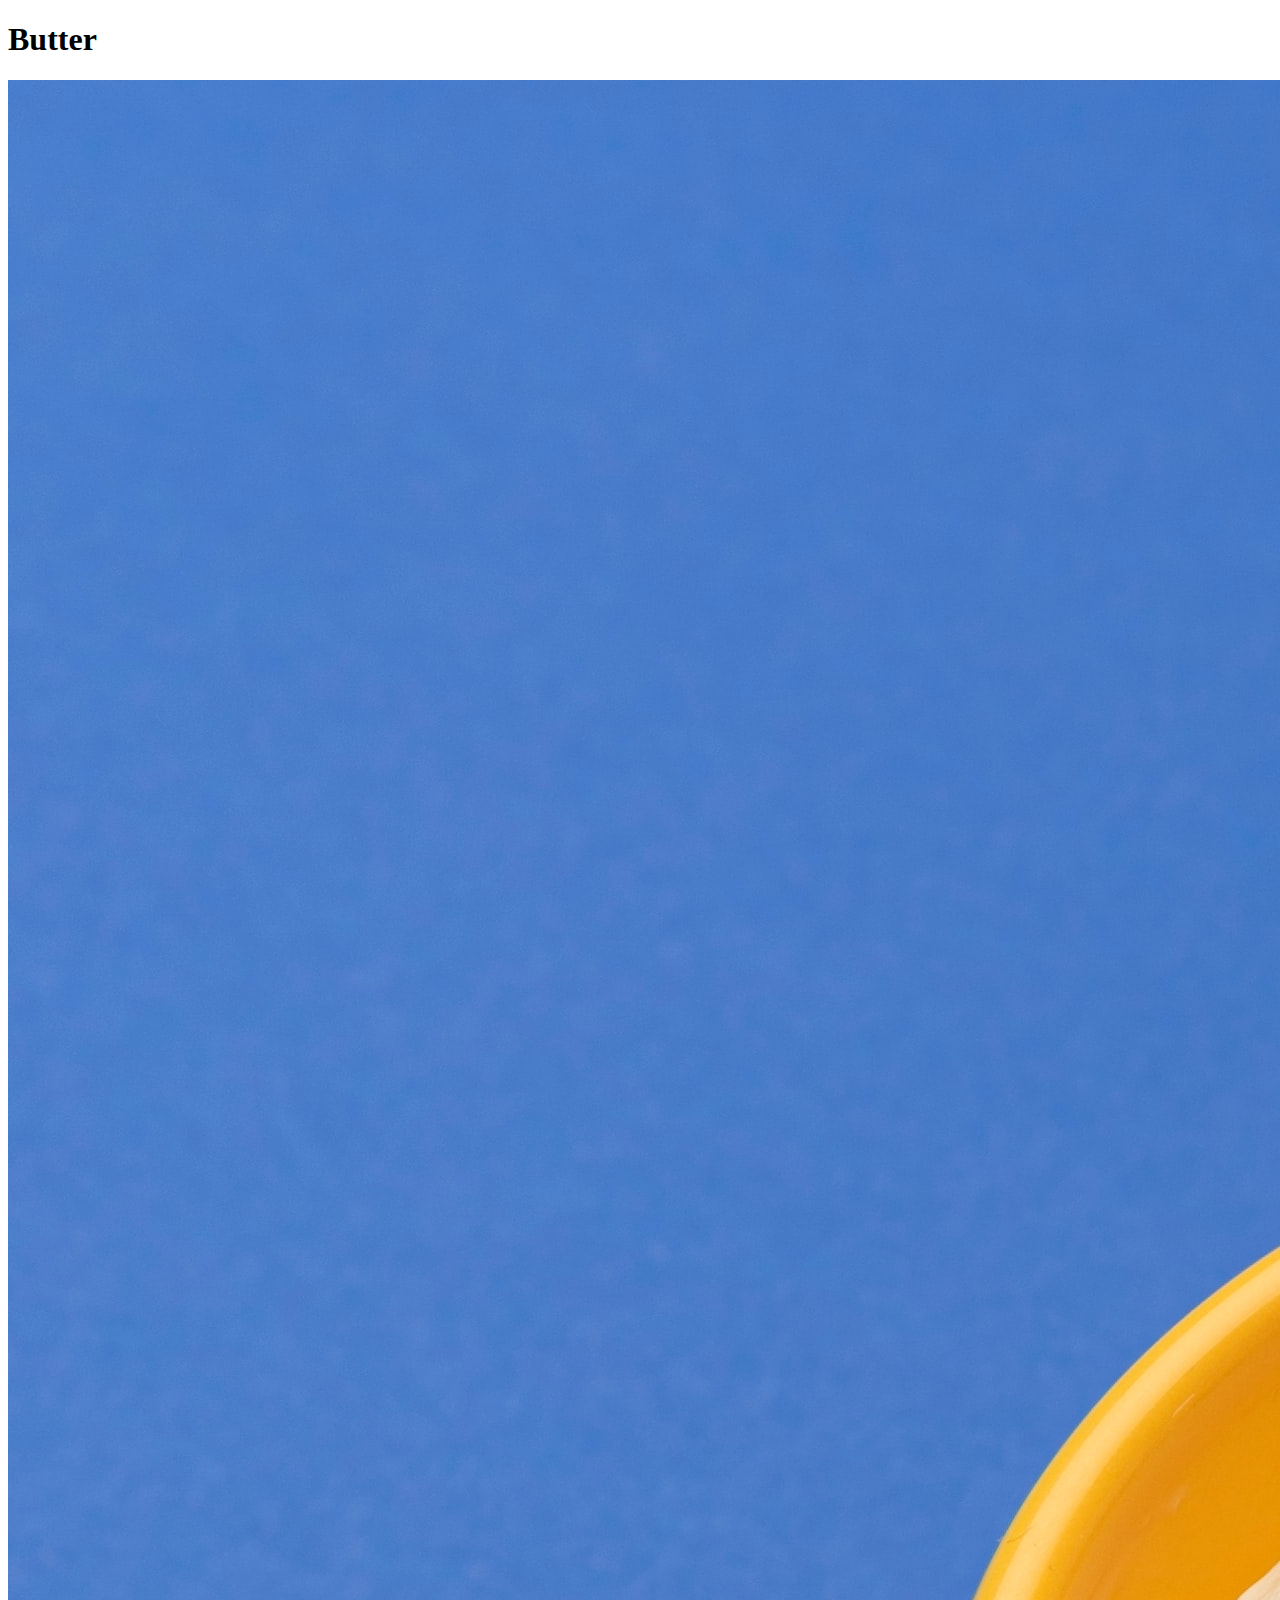
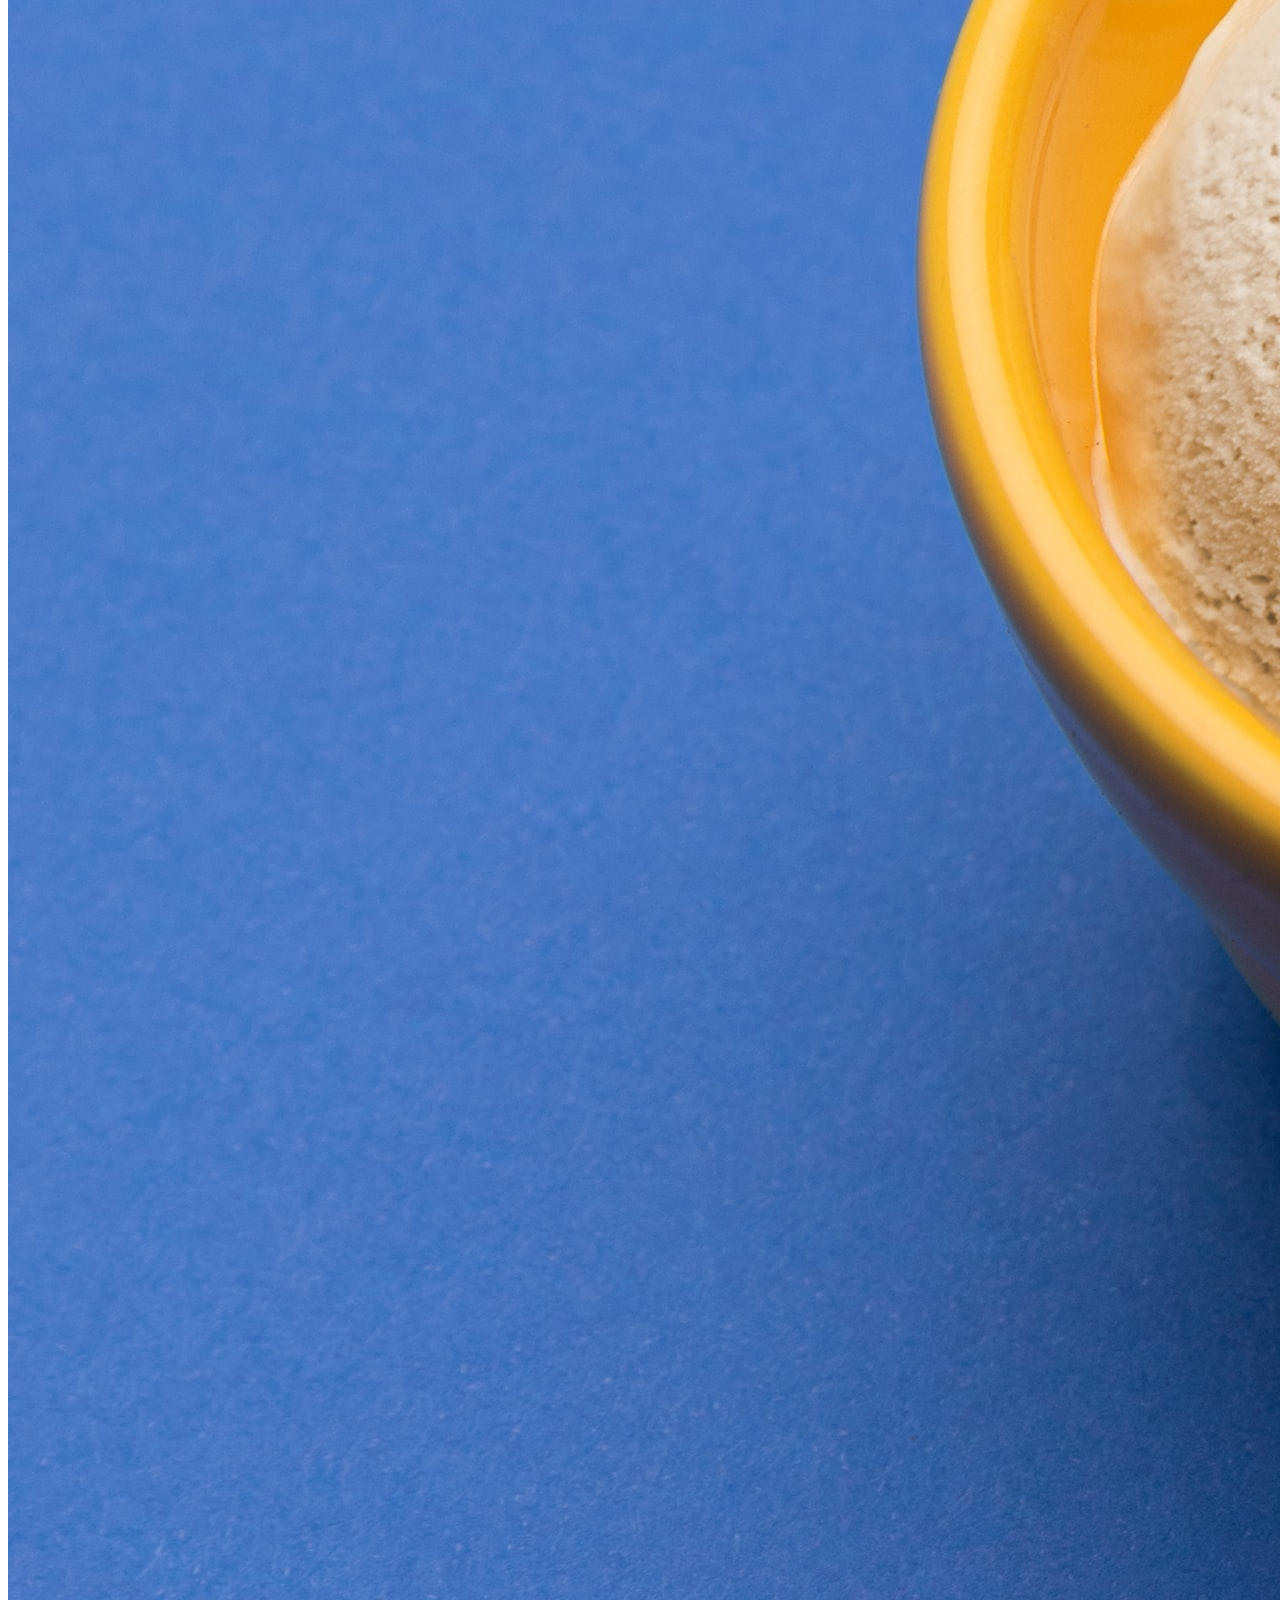
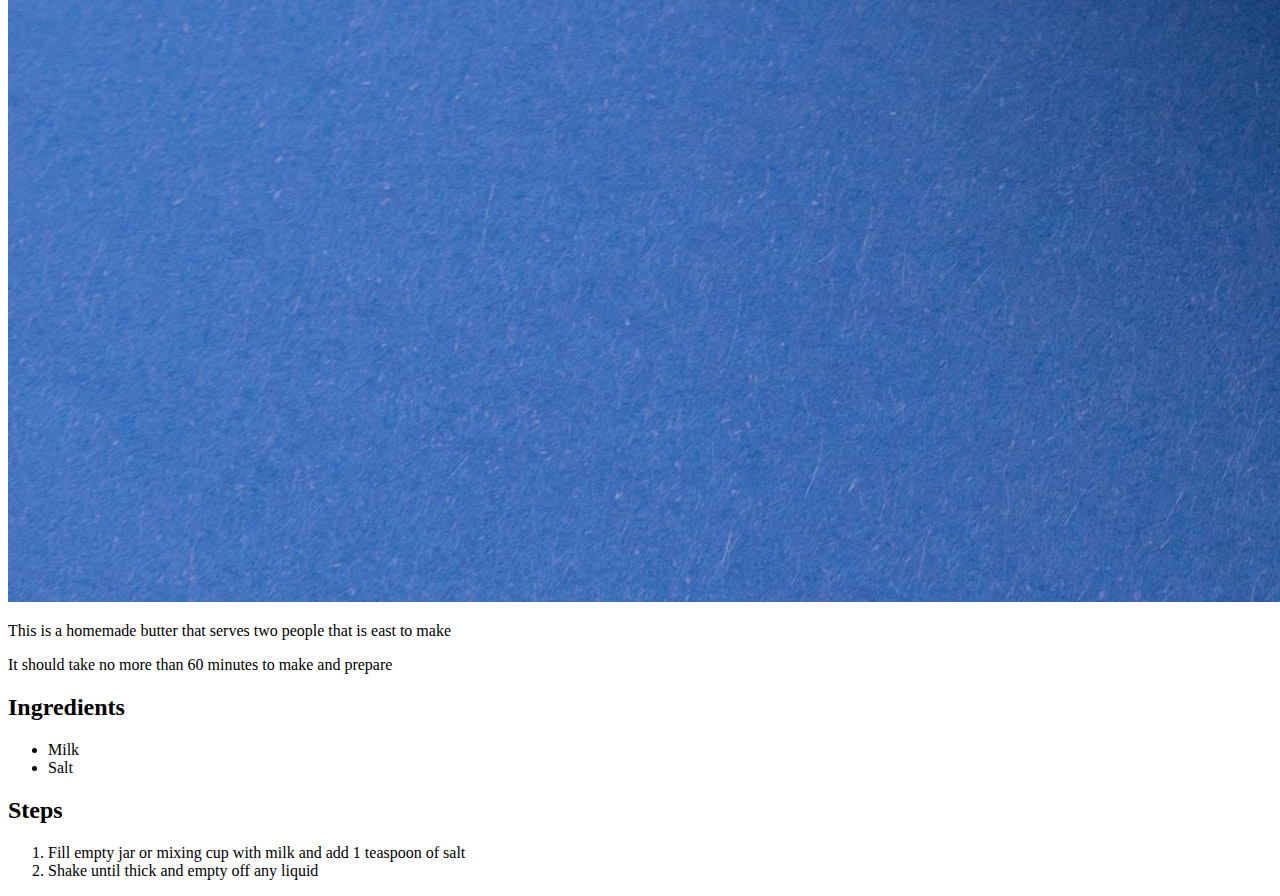
==== recipes/butter.html @ 8cb4f410 "Added icecream and butter recipe and links in index" ====
<!DOCTYPE html>
<html lang="en">
<head>
    <meta charset="UTF-8">
    <meta http-equiv="X-UA-Compatible" content="IE=edge">
    <meta name="viewport" content="width=device-width, initial-scale=1.0">
    <title>Butter Recipe</title>
</head>
<body>
    <h1>Butter</h1>
    <img src="../images/icecream.jpg" alt="picture of icecream">
    <p>This is a homemade butter that serves two people that is east to make</p>
    <p>It should take no more than 60 minutes to make and prepare</p>
    <h2>Ingredients</h2>
    <ul>
        <li>Milk</li>
        <li>Salt</li>
    </ul>
    <h2>Steps</h2>
    <ol>
        <li>Fill empty jar or mixing cup with milk and add 1 teaspoon of salt</li>
        <li>Shake until thick and empty off any liquid</li>
    </ol>
</body>
</html>
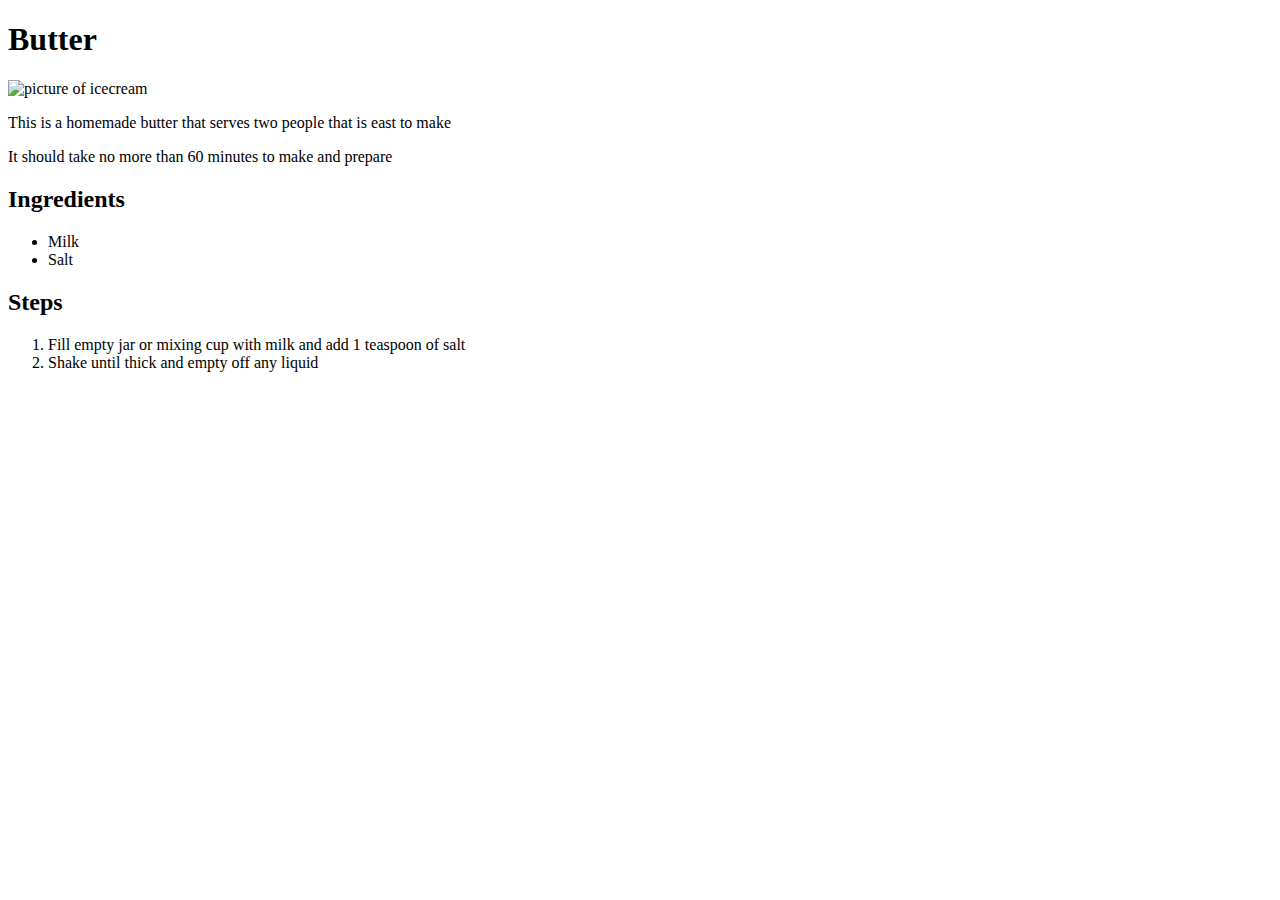
==== commit 44947561: "Made recipes image size uniform and updated the butter image to be a butter image" ====
--- a/recipes/butter.html
+++ b/recipes/butter.html
@@ -8,7 +8,7 @@
 </head>
 <body>
     <h1>Butter</h1>
-    <img src="../images/icecream.jpg" alt="picture of icecream">
+    <img src="../images/butter.jpg" alt="picture of icecream" width="480" height="320">
     <p>This is a homemade butter that serves two people that is east to make</p>
     <p>It should take no more than 60 minutes to make and prepare</p>
     <h2>Ingredients</h2>
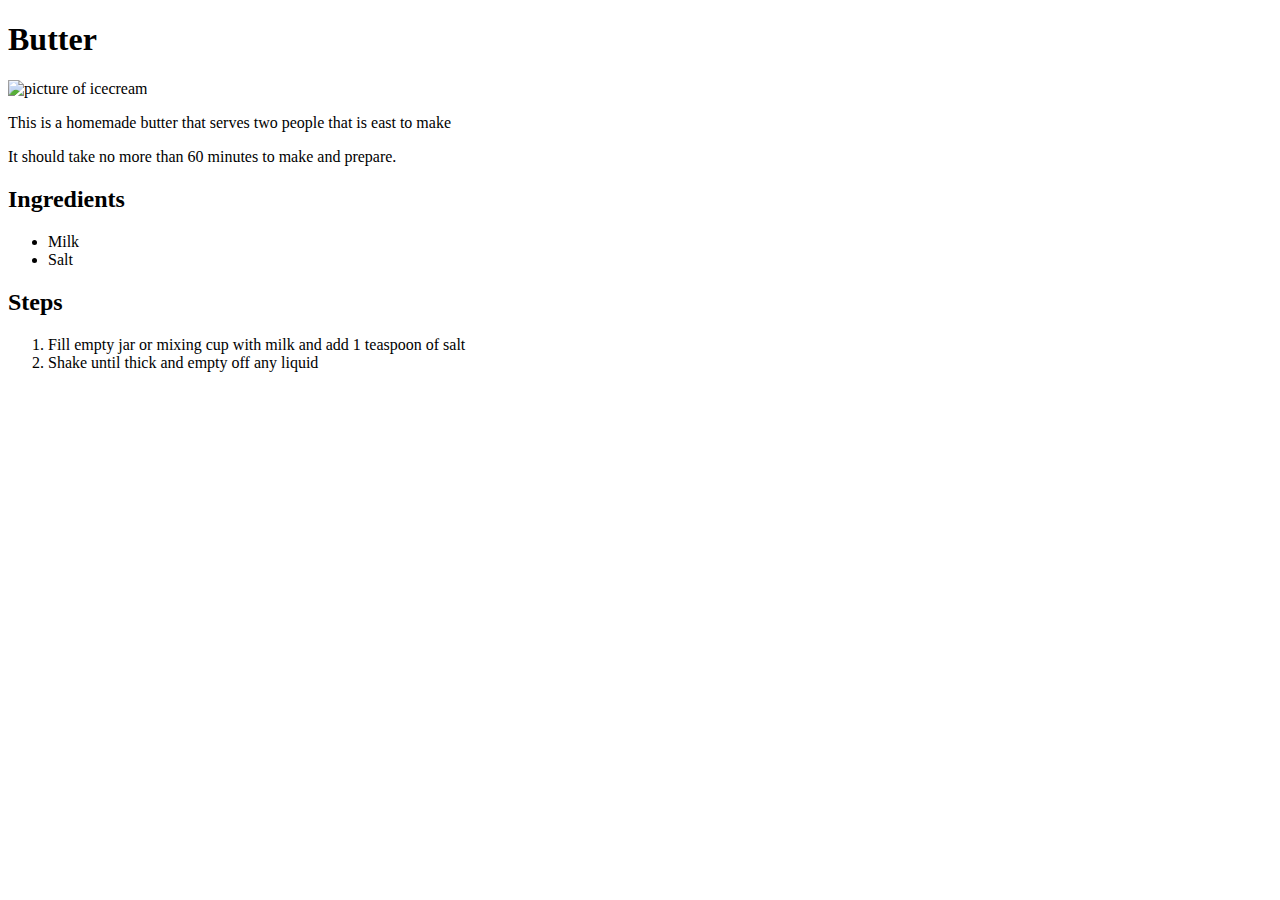
==== commit c074e798: "Small changes to text" ====
--- a/recipes/butter.html
+++ b/recipes/butter.html
@@ -10,7 +10,7 @@
     <h1>Butter</h1>
     <img src="../images/butter.jpg" alt="picture of icecream" width="480" height="320">
     <p>This is a homemade butter that serves two people that is east to make</p>
-    <p>It should take no more than 60 minutes to make and prepare</p>
+    <p>It should take no more than 60 minutes to make and prepare.</p>
     <h2>Ingredients</h2>
     <ul>
         <li>Milk</li>
